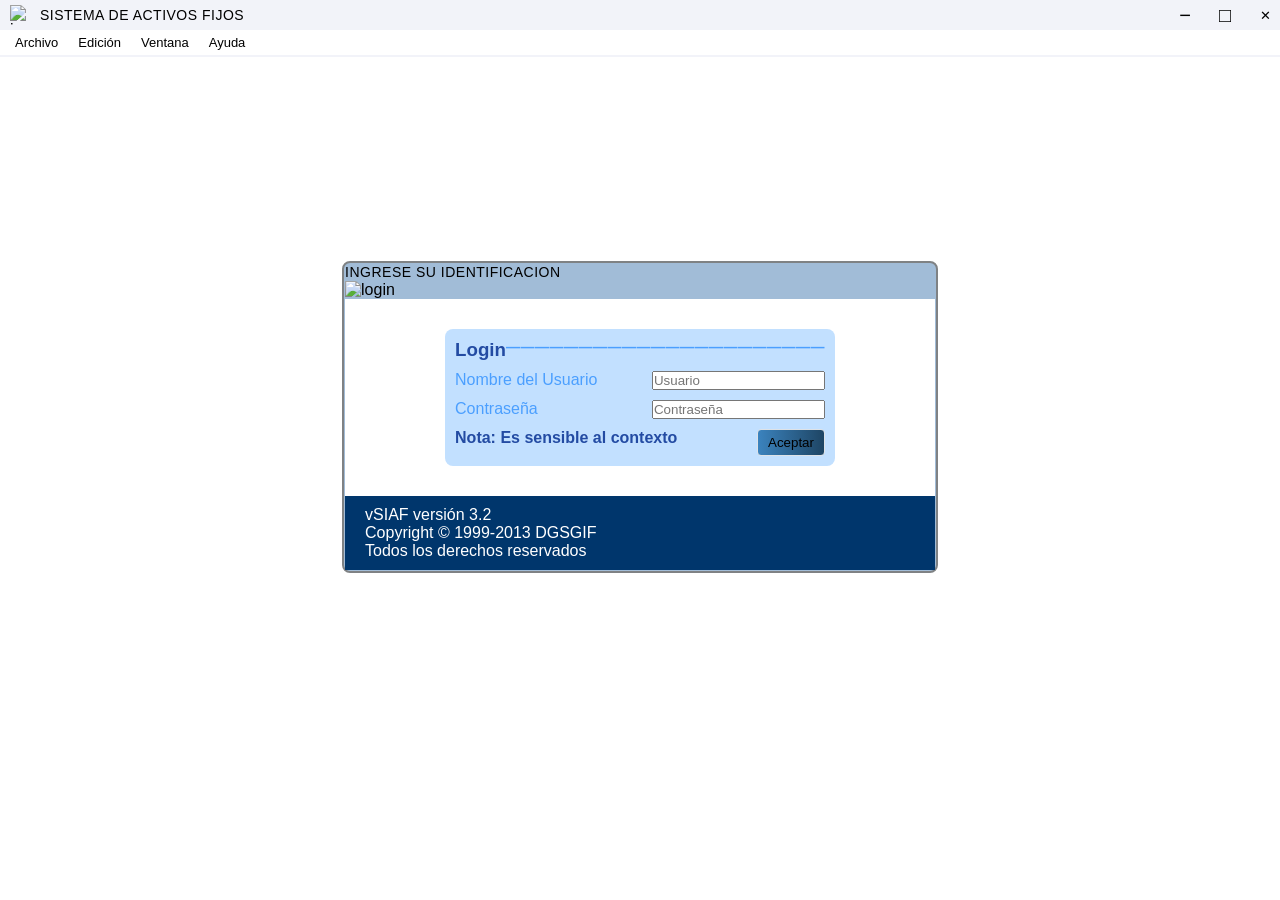
==== index.html @ 3a1e7623 "Inicialización: Proyecto completo con endpoints actualizados del nuevo API" ====
<!DOCTYPE html>
<html lang="es">
<head>
    <meta charset="UTF-8">
    <meta name="viewport" content="width=device-width, initial-scale=1.0">
    <title>VS.I.A.F-Login</title>
    <link rel="stylesheet" href="css/styles_main/header.css">
    <link rel="stylesheet" href="css/styles_main/login.css">
</head>
<body>
    <header>
        <div class="header-container">
            <div class="header-left">
                <img src="assets/img/icono.png" alt="icono">
                <h1>SISTEMA DE ACTIVOS FIJOS</h1>
            </div>

            <div class="header-right">
                <button id="minimize">−</button>
                <button id="maximize">□</button>
                <button id="close">✕</button>
            </div>
        </div>

        <nav class="menu-bar">
            <details class="menu-item">
                <summary>Archivo</summary>
                <div class="dropdown-fox">
                    <div class="opcion deshabilitada">
                        <span>Cerrar</span>
                        <span class="atajo">Ctrl+F4</span>
                    </div>
                    <hr>
                    <div class="opcion deshabilitada">
                        <span>Guardar</span>
                        <span class="atajo">Ctrl+S</span>
                    </div>
                    <div class="opcion deshabilitada">
                        <span>Guardar como...</span>
                    </div>
                    <div class="opcion deshabilitada">
                        <span>Guardar como HTML...</span>
                    </div>
                    <div class="opcion deshabilitada">
                        <span>Revertir</span>
                    </div>
                    <div class="opcion deshabilitada">
                        <span>Configurar página...</span>
                    </div>
                    <div class="opcion deshabilitada">
                        <span>Vista preliminar</span>
                    </div>
                    <div class="opcion deshabilitada">
                        <span>Imprimir...</span>
                        <span class="atajo">Ctrl+P</span>
                    </div>
                    <div class="opcion deshabilitada">
                        <span>Enviar...</span>
                    </div>
                </div>
            </details>

            <details class="menu-item">
                <summary>Edición</summary>
                <div class="dropdown-fox">
                    <div class="opcion deshabilitada">
                        <span>Deshacer</span>
                        <span class="atajo">Ctrl+Z</span>
                    </div>
                    <div class="opcion deshabilitada">
                        <span>Rehacer</span>
                        <span class="atajo">Ctrl+R</span>
                    </div>
                    <div class="opcion deshabilitada">
                        <span>Cortar</span>
                        <span class="atajo">Ctrl+X</span>
                    </div>
                    <div class="opcion deshabilitada">
                        <span>Copiar</span>
                        <span class="atajo">Ctrl+C</span>
                    </div>
                    <div class="opcion">
                        <span>Pegar</span>
                        <span class="atajo">Ctrl+V</span>
                    </div>
                    <div class="opcion deshabilitada">
                        <span>Pegar especial...</span>
                    </div>
                    <div class="opcion deshabilitada">
                        <span>Borrar</span>
                    </div>
                    <div class="opcion">
                        <span>Seleccionar todo</span>
                        <span class="atajo">Ctrl+A</span>
                    </div>
                    <div class="opcion deshabilitada">
                        <span>Buscar</span>
                        <span class="atajo">Ctrl+F</span>
                    </div>
                    <div class="opcion deshabilitada">
                        <span>Reemplazar</span>
                        <span class="atajo">Ctrl+L</span>
                    </div>
                    <div class="opcion deshabilitada">
                        <span>Insertar objeto...</span>
                    </div>
                    <div class="opcion deshabilitada">
                        <span>Objeto...</span>
                    </div>
                    <div class="opcion deshabilitada">
                        <span>Vínculos...</span>
                    </div>
                    <div class="opcion deshabilitada">
                        <span>Propiedades...</span>
                    </div>
                </div>
            </details>

            <details class="menu-item">
                <summary>Ventana</summary>
                <div class="dropdown-fox">
                    <div class="opcion">
                        <span>Cascada</span>
                    </div>
                    <div class="opcion">
                        <span>Organizar todo</span>
                    </div>
                    <div class="opcion">
                        <span>Ocultar</span>
                    </div>
                    <div class="opcion deshabilitada">
                        <span>Borrar</span>
                    </div>
                    <div class="opcion">
                        <span>Recorrer</span>
                        <span class="atajo">Ctrl+F1</span>
                    </div>
                    <hr>
                    <div class="opcion">
                        <span>1 SISTEMA DE ACTIVOS FIJOS</span>
                    </div>
                    <div class="opcion">
                        <span>2 NGRESE SU IDENTIFICACION</span>
                    </div>
                </div>
            </details>

            <details class="menu-item">
                <summary>Ayuda</summary>
                <div class="dropdown-fox">
                    <div class="opcion deshabilitada">
                        <span>Ayuda de Microsoft Visual FoxPro</span>
                        <span class="atajo">F1</span>
                    </div>
                    <div class="opcion deshabilitada">
                        <span>Busqueda en MSDN</span>
                    </div>
                    <hr>
                    <div class="opcion deshabilitada">
                        <span>Soporte técnico</span>
                    </div>
                    <div class="opcion deshabilitada">
                        <span>Visual FoxPro en el Web</span>
                    </div>
                    <hr>
                    <div class="opcion deshabilitada">
                        <span>Acerca de Microsoft Visual FoxPro</span>
                    </div>
                </div>
            </details>   
        </nav>
    </header>
    <hr style="border: none; height: 2px; background-color: #f2f3f9;">
    <main>
        <div class="login-container">
            <h2>INGRESE SU IDENTIFICACION</h2>
            <div class="login-header">
                <img src="assets/img/login.png" alt="login">
            </div>
            <div class="login-main">
                <div class="login-inputs">
                    <div class="login-title">
                        <h3>Login</h3>
                        <h2 style="color: #4b9fff; font-weight: 900;"><strong>——————————————————————</strong></h2>
                    </div>
                    <div class="login-user">
                        <p>Nombre del Usuario</p>
                        <input id="login-username" type="text" placeholder="Usuario">
                    </div>
                    <div class="login-password">
                        <p>Contraseña</p>
                        <input id="login-password" type="password" placeholder="Contraseña">
                    </div>
                    <div class="login-confirm">
                        <p><strong>Nota: Es sensible al contexto</strong></p>
                        <button id="login-confirm">Aceptar</button>
                    </div>
                </div>
            </div>
            <div class="login-footer">
                <p>vSIAF versión 3.2</p>
                <p>Copyright &copy; 1999-2013 DGSGIF</p>
                <p>Todos los derechos reservados</p>
            </div>
        </div>  
    </main>
    <script src="js/login.js"></script>
    <script src="js/config.js"></script>
</body>
</html>
---- css/styles_main/header.css ----
* {
    margin: 0;
    padding: 0;
    box-sizing: border-box;
}

header {
    align-items: center;
    background-color: #f2f3f9;
}

.header-container {
    display: flex;
    justify-content: space-between;
}

header h1 {
    font-size: 14px;
    font-weight: 300;
    letter-spacing: 0.5px;
    line-height: 1.2;
}

.header-left {
    display: flex;
    align-items: center;
    gap: 10px;
    font-family: 'Arial', 'Helvetica', sans-serif;
    height: 30px;
    padding: 10px;
}

.header-left img {
    width: 20px;
    height: 20px;
}

.header-right {
    display: flex;
    gap: 10px;
}

#minimize, #maximize {
    font-size: 20px;
}

#minimize, #maximize, #close {
    width: 30px;
    height: 30px;
    background-color: #f2f3f9;
    border: none;
    cursor: pointer;
}

.menu-bar {
    display: flex;
    background-color: #ffffff;
    border-bottom: px solid #f2f3f9;
    padding: 1px 5px;
    position: relative;
}

.menu-item {
    position: relative;
}

.menu-item summary {
    list-style: none;
    background-color: transparent;
    border: none;
    cursor: default;
    padding: 4px 10px;
    font-size: 13px;
    font-family: 'Tahoma', 'Arial', sans-serif;
    color: #000;
    outline: none;
    user-select: none;
}

.menu-item summary::-webkit-details-marker {
    display: none;
}

.menu-item summary:hover,
.menu-item[open] summary {
    background-color: #e5e5e59d;
    color: #000000;
}

.dropdown-fox {
    position: absolute;
    top: 100%;
    left: 0;
    background-color: #f0f0f0;
    min-width: 220px;
    z-index: 1000;
    padding: 2px;

    border-top: 1px solid #ffffff;
    border-left: 1px solid #ffffff;
    border-right: 2px solid #808080;
    border-bottom: 2px solid #808080;
    
    box-shadow: 4px 4px 0px rgba(0, 0, 0, 0.2);
}

.opcion {
    display: flex;
    justify-content: space-between;
    align-items: center;
    padding: 4px 15px 4px 25px;
    color: #000;
    font-size: 12px;
    cursor: default;
}

.opcion:hover {
    background-color: #057cfc;
    color: #ffffff;
}

.atajo {
    margin-left: 30px;
    font-weight: normal;
    color: inherit;
}

.deshabilitada {
    color: #808080;
}

.deshabilitada:hover {
    background-color: #057cfc;
    color: #808080;
}

footer {
    background-color: #f0f0f0;
    position: fixed;
    display: flex;
    justify-content: end;
    right: 0;
    bottom: 0;
    width: 100%;
    border: 2px solid #808080;
} 

.footer-content {
    display: flex;
}

.rol, .road, .connect {
    border-left: 2px solid #808080;
    padding: 5px;
}
---- css/styles_main/login.css ----
main {
    display: flex;
    justify-content: center;
    align-items: center;
    height: 80vh;
}

.login-container {
    background-color: #a1bcd7;
    padding: 1px;
    border-radius: 8px;
    border: 2px solid #7f8284;
    font-family: 'Arial', 'Helvetica', sans-serif;
}

.login-container h2 {
    font-size: 14px;
    font-weight: 300;
    letter-spacing: 0.5px;
    line-height: 1.2;
    margin: px;
}

.login-header img {
    width: 600px;
    height: 100px;

}

.login-main {
    background-color: #ffffff;
    padding: 30px 100px 30px 100px;
}

.login-inputs {
    background-color: #c2e0ff;
    padding: 10px;
    border-radius: 8px;
}

.login-user, .login-password {
    display: flex;
    justify-content: space-between;
    margin: 10px 0;
    color: #4b9fff;
}

.login-title, .login-confirm {
    display: flex;
    justify-content: space-between;
    color: #234ba3;
}

.login-confirm button {
    background: linear-gradient(to right, #3b83be, #1e4564);
    padding: 5px 10px;
    border-radius: 4px;
    border: 1px solid #dee2e6;
    cursor: pointer;
}

.login-footer {
    background-color: #00366c;
    color: #ffffff;
    padding:10px 20px;
}
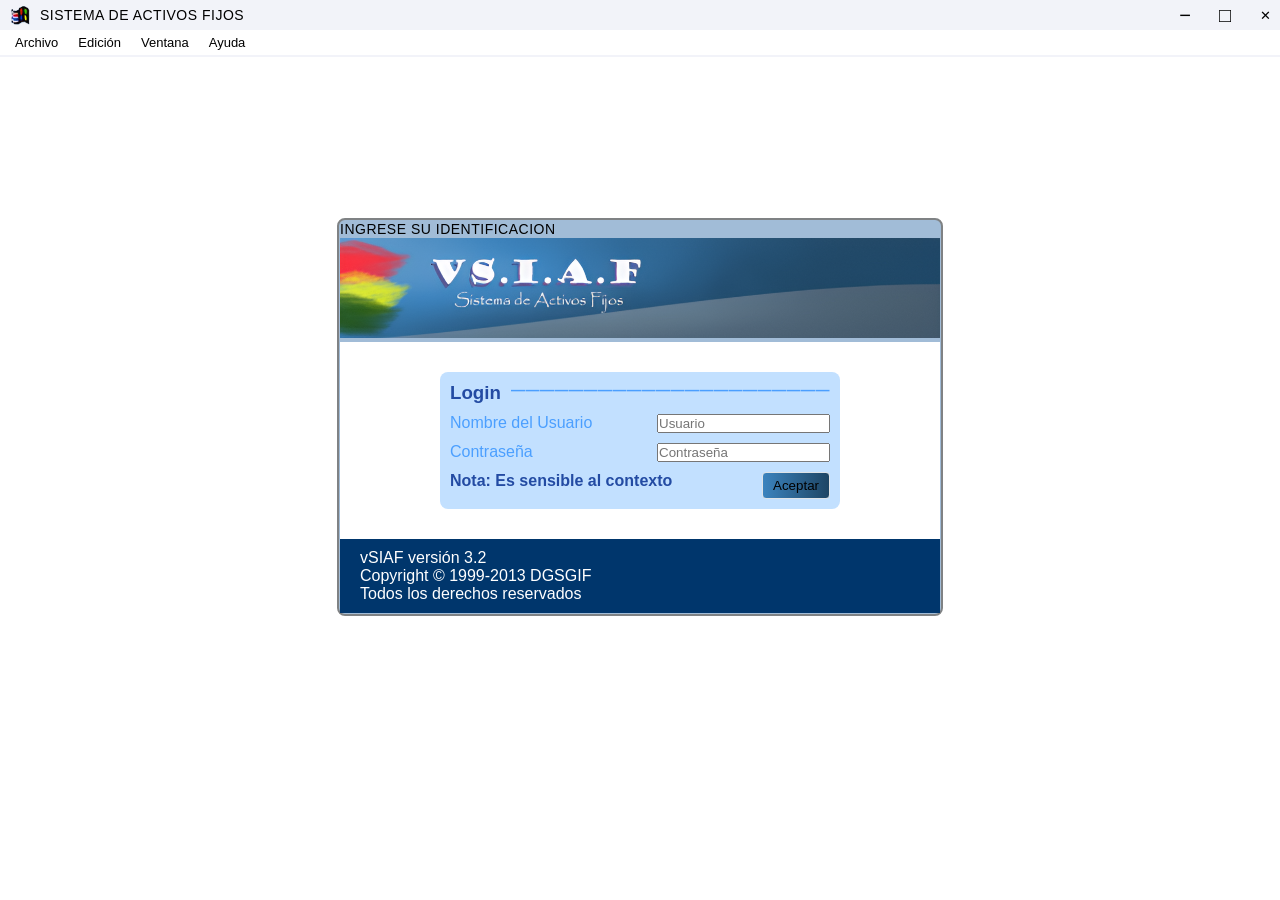
==== commit abd930a8: "Add files via upload" ====
--- a/index.html
+++ b/index.html
@@ -1,210 +1,210 @@
-<!DOCTYPE html>
-<html lang="es">
-<head>
-    <meta charset="UTF-8">
-    <meta name="viewport" content="width=device-width, initial-scale=1.0">
-    <title>VS.I.A.F-Login</title>
-    <link rel="stylesheet" href="css/styles_main/header.css">
-    <link rel="stylesheet" href="css/styles_main/login.css">
-</head>
-<body>
-    <header>
-        <div class="header-container">
-            <div class="header-left">
-                <img src="assets/img/icono.png" alt="icono">
-                <h1>SISTEMA DE ACTIVOS FIJOS</h1>
-            </div>
-
-            <div class="header-right">
-                <button id="minimize">−</button>
-                <button id="maximize">□</button>
-                <button id="close">✕</button>
-            </div>
-        </div>
-
-        <nav class="menu-bar">
-            <details class="menu-item">
-                <summary>Archivo</summary>
-                <div class="dropdown-fox">
-                    <div class="opcion deshabilitada">
-                        <span>Cerrar</span>
-                        <span class="atajo">Ctrl+F4</span>
-                    </div>
-                    <hr>
-                    <div class="opcion deshabilitada">
-                        <span>Guardar</span>
-                        <span class="atajo">Ctrl+S</span>
-                    </div>
-                    <div class="opcion deshabilitada">
-                        <span>Guardar como...</span>
-                    </div>
-                    <div class="opcion deshabilitada">
-                        <span>Guardar como HTML...</span>
-                    </div>
-                    <div class="opcion deshabilitada">
-                        <span>Revertir</span>
-                    </div>
-                    <div class="opcion deshabilitada">
-                        <span>Configurar página...</span>
-                    </div>
-                    <div class="opcion deshabilitada">
-                        <span>Vista preliminar</span>
-                    </div>
-                    <div class="opcion deshabilitada">
-                        <span>Imprimir...</span>
-                        <span class="atajo">Ctrl+P</span>
-                    </div>
-                    <div class="opcion deshabilitada">
-                        <span>Enviar...</span>
-                    </div>
-                </div>
-            </details>
-
-            <details class="menu-item">
-                <summary>Edición</summary>
-                <div class="dropdown-fox">
-                    <div class="opcion deshabilitada">
-                        <span>Deshacer</span>
-                        <span class="atajo">Ctrl+Z</span>
-                    </div>
-                    <div class="opcion deshabilitada">
-                        <span>Rehacer</span>
-                        <span class="atajo">Ctrl+R</span>
-                    </div>
-                    <div class="opcion deshabilitada">
-                        <span>Cortar</span>
-                        <span class="atajo">Ctrl+X</span>
-                    </div>
-                    <div class="opcion deshabilitada">
-                        <span>Copiar</span>
-                        <span class="atajo">Ctrl+C</span>
-                    </div>
-                    <div class="opcion">
-                        <span>Pegar</span>
-                        <span class="atajo">Ctrl+V</span>
-                    </div>
-                    <div class="opcion deshabilitada">
-                        <span>Pegar especial...</span>
-                    </div>
-                    <div class="opcion deshabilitada">
-                        <span>Borrar</span>
-                    </div>
-                    <div class="opcion">
-                        <span>Seleccionar todo</span>
-                        <span class="atajo">Ctrl+A</span>
-                    </div>
-                    <div class="opcion deshabilitada">
-                        <span>Buscar</span>
-                        <span class="atajo">Ctrl+F</span>
-                    </div>
-                    <div class="opcion deshabilitada">
-                        <span>Reemplazar</span>
-                        <span class="atajo">Ctrl+L</span>
-                    </div>
-                    <div class="opcion deshabilitada">
-                        <span>Insertar objeto...</span>
-                    </div>
-                    <div class="opcion deshabilitada">
-                        <span>Objeto...</span>
-                    </div>
-                    <div class="opcion deshabilitada">
-                        <span>Vínculos...</span>
-                    </div>
-                    <div class="opcion deshabilitada">
-                        <span>Propiedades...</span>
-                    </div>
-                </div>
-            </details>
-
-            <details class="menu-item">
-                <summary>Ventana</summary>
-                <div class="dropdown-fox">
-                    <div class="opcion">
-                        <span>Cascada</span>
-                    </div>
-                    <div class="opcion">
-                        <span>Organizar todo</span>
-                    </div>
-                    <div class="opcion">
-                        <span>Ocultar</span>
-                    </div>
-                    <div class="opcion deshabilitada">
-                        <span>Borrar</span>
-                    </div>
-                    <div class="opcion">
-                        <span>Recorrer</span>
-                        <span class="atajo">Ctrl+F1</span>
-                    </div>
-                    <hr>
-                    <div class="opcion">
-                        <span>1 SISTEMA DE ACTIVOS FIJOS</span>
-                    </div>
-                    <div class="opcion">
-                        <span>2 NGRESE SU IDENTIFICACION</span>
-                    </div>
-                </div>
-            </details>
-
-            <details class="menu-item">
-                <summary>Ayuda</summary>
-                <div class="dropdown-fox">
-                    <div class="opcion deshabilitada">
-                        <span>Ayuda de Microsoft Visual FoxPro</span>
-                        <span class="atajo">F1</span>
-                    </div>
-                    <div class="opcion deshabilitada">
-                        <span>Busqueda en MSDN</span>
-                    </div>
-                    <hr>
-                    <div class="opcion deshabilitada">
-                        <span>Soporte técnico</span>
-                    </div>
-                    <div class="opcion deshabilitada">
-                        <span>Visual FoxPro en el Web</span>
-                    </div>
-                    <hr>
-                    <div class="opcion deshabilitada">
-                        <span>Acerca de Microsoft Visual FoxPro</span>
-                    </div>
-                </div>
-            </details>   
-        </nav>
-    </header>
-    <hr style="border: none; height: 2px; background-color: #f2f3f9;">
-    <main>
-        <div class="login-container">
-            <h2>INGRESE SU IDENTIFICACION</h2>
-            <div class="login-header">
-                <img src="assets/img/login.png" alt="login">
-            </div>
-            <div class="login-main">
-                <div class="login-inputs">
-                    <div class="login-title">
-                        <h3>Login</h3>
-                        <h2 style="color: #4b9fff; font-weight: 900;"><strong>——————————————————————</strong></h2>
-                    </div>
-                    <div class="login-user">
-                        <p>Nombre del Usuario</p>
-                        <input id="login-username" type="text" placeholder="Usuario">
-                    </div>
-                    <div class="login-password">
-                        <p>Contraseña</p>
-                        <input id="login-password" type="password" placeholder="Contraseña">
-                    </div>
-                    <div class="login-confirm">
-                        <p><strong>Nota: Es sensible al contexto</strong></p>
-                        <button id="login-confirm">Aceptar</button>
-                    </div>
-                </div>
-            </div>
-            <div class="login-footer">
-                <p>vSIAF versión 3.2</p>
-                <p>Copyright &copy; 1999-2013 DGSGIF</p>
-                <p>Todos los derechos reservados</p>
-            </div>
-        </div>  
-    </main>
-    <script src="js/login.js"></script>
-    <script src="js/config.js"></script>
-</body>
-</html>
+<!DOCTYPE html>
+<html lang="es">
+<head>
+    <meta charset="UTF-8">
+    <meta name="viewport" content="width=device-width, initial-scale=1.0">
+    <title>VS.I.A.F-Login</title>
+    <link rel="stylesheet" href="css/styles_main/header.css">
+    <link rel="stylesheet" href="css/styles_main/login.css">
+</head>
+<body>
+    <header>
+        <div class="header-container">
+            <div class="header-left">
+                <img src="assets/img/icono.png" alt="icono">
+                <h1>SISTEMA DE ACTIVOS FIJOS</h1>
+            </div>
+
+            <div class="header-right">
+                <button id="minimize">−</button>
+                <button id="maximize">□</button>
+                <button id="close">✕</button>
+            </div>
+        </div>
+
+        <nav class="menu-bar">
+            <details class="menu-item">
+                <summary>Archivo</summary>
+                <div class="dropdown-fox">
+                    <div class="opcion deshabilitada">
+                        <span>Cerrar</span>
+                        <span class="atajo">Ctrl+F4</span>
+                    </div>
+                    <hr>
+                    <div class="opcion deshabilitada">
+                        <span>Guardar</span>
+                        <span class="atajo">Ctrl+S</span>
+                    </div>
+                    <div class="opcion deshabilitada">
+                        <span>Guardar como...</span>
+                    </div>
+                    <div class="opcion deshabilitada">
+                        <span>Guardar como HTML...</span>
+                    </div>
+                    <div class="opcion deshabilitada">
+                        <span>Revertir</span>
+                    </div>
+                    <div class="opcion deshabilitada">
+                        <span>Configurar página...</span>
+                    </div>
+                    <div class="opcion deshabilitada">
+                        <span>Vista preliminar</span>
+                    </div>
+                    <div class="opcion deshabilitada">
+                        <span>Imprimir...</span>
+                        <span class="atajo">Ctrl+P</span>
+                    </div>
+                    <div class="opcion deshabilitada">
+                        <span>Enviar...</span>
+                    </div>
+                </div>
+            </details>
+
+            <details class="menu-item">
+                <summary>Edición</summary>
+                <div class="dropdown-fox">
+                    <div class="opcion deshabilitada">
+                        <span>Deshacer</span>
+                        <span class="atajo">Ctrl+Z</span>
+                    </div>
+                    <div class="opcion deshabilitada">
+                        <span>Rehacer</span>
+                        <span class="atajo">Ctrl+R</span>
+                    </div>
+                    <div class="opcion deshabilitada">
+                        <span>Cortar</span>
+                        <span class="atajo">Ctrl+X</span>
+                    </div>
+                    <div class="opcion deshabilitada">
+                        <span>Copiar</span>
+                        <span class="atajo">Ctrl+C</span>
+                    </div>
+                    <div class="opcion">
+                        <span>Pegar</span>
+                        <span class="atajo">Ctrl+V</span>
+                    </div>
+                    <div class="opcion deshabilitada">
+                        <span>Pegar especial...</span>
+                    </div>
+                    <div class="opcion deshabilitada">
+                        <span>Borrar</span>
+                    </div>
+                    <div class="opcion">
+                        <span>Seleccionar todo</span>
+                        <span class="atajo">Ctrl+A</span>
+                    </div>
+                    <div class="opcion deshabilitada">
+                        <span>Buscar</span>
+                        <span class="atajo">Ctrl+F</span>
+                    </div>
+                    <div class="opcion deshabilitada">
+                        <span>Reemplazar</span>
+                        <span class="atajo">Ctrl+L</span>
+                    </div>
+                    <div class="opcion deshabilitada">
+                        <span>Insertar objeto...</span>
+                    </div>
+                    <div class="opcion deshabilitada">
+                        <span>Objeto...</span>
+                    </div>
+                    <div class="opcion deshabilitada">
+                        <span>Vínculos...</span>
+                    </div>
+                    <div class="opcion deshabilitada">
+                        <span>Propiedades...</span>
+                    </div>
+                </div>
+            </details>
+
+            <details class="menu-item">
+                <summary>Ventana</summary>
+                <div class="dropdown-fox">
+                    <div class="opcion">
+                        <span>Cascada</span>
+                    </div>
+                    <div class="opcion">
+                        <span>Organizar todo</span>
+                    </div>
+                    <div class="opcion">
+                        <span>Ocultar</span>
+                    </div>
+                    <div class="opcion deshabilitada">
+                        <span>Borrar</span>
+                    </div>
+                    <div class="opcion">
+                        <span>Recorrer</span>
+                        <span class="atajo">Ctrl+F1</span>
+                    </div>
+                    <hr>
+                    <div class="opcion">
+                        <span>1 SISTEMA DE ACTIVOS FIJOS</span>
+                    </div>
+                    <div class="opcion">
+                        <span>2 NGRESE SU IDENTIFICACION</span>
+                    </div>
+                </div>
+            </details>
+
+            <details class="menu-item">
+                <summary>Ayuda</summary>
+                <div class="dropdown-fox">
+                    <div class="opcion deshabilitada">
+                        <span>Ayuda de Microsoft Visual FoxPro</span>
+                        <span class="atajo">F1</span>
+                    </div>
+                    <div class="opcion deshabilitada">
+                        <span>Busqueda en MSDN</span>
+                    </div>
+                    <hr>
+                    <div class="opcion deshabilitada">
+                        <span>Soporte técnico</span>
+                    </div>
+                    <div class="opcion deshabilitada">
+                        <span>Visual FoxPro en el Web</span>
+                    </div>
+                    <hr>
+                    <div class="opcion deshabilitada">
+                        <span>Acerca de Microsoft Visual FoxPro</span>
+                    </div>
+                </div>
+            </details>   
+        </nav>
+    </header>
+    <hr style="border: none; height: 2px; background-color: #f2f3f9;">
+    <main>
+        <div class="login-container">
+            <h2>INGRESE SU IDENTIFICACION</h2>
+            <div class="login-header">
+                <img src="assets/img/login.png" alt="login">
+            </div>
+            <div class="login-main">
+                <div class="login-inputs">
+                    <div class="login-title">
+                        <h3>Login</h3>
+                        <h2 style="color: #4b9fff; font-weight: 900;"><strong>——————————————————————</strong></h2>
+                    </div>
+                    <div class="login-user">
+                        <p>Nombre del Usuario</p>
+                        <input id="login-username" type="text" placeholder="Usuario">
+                    </div>
+                    <div class="login-password">
+                        <p>Contraseña</p>
+                        <input id="login-password" type="password" placeholder="Contraseña">
+                    </div>
+                    <div class="login-confirm">
+                        <p><strong>Nota: Es sensible al contexto</strong></p>
+                        <button id="login-confirm">Aceptar</button>
+                    </div>
+                </div>
+            </div>
+            <div class="login-footer">
+                <p>vSIAF versión 3.2</p>
+                <p>Copyright &copy; 1999-2013 DGSGIF</p>
+                <p>Todos los derechos reservados</p>
+            </div>
+        </div>  
+    </main>
+    <script src="js/login.js"></script>
+    <script src="js/config.js"></script>
+</body>
+</html>
--- a/css/styles_main/header.css
+++ b/css/styles_main/header.css
@@ -1,157 +1,157 @@
-* {
-    margin: 0;
-    padding: 0;
-    box-sizing: border-box;
-}
-
-header {
-    align-items: center;
-    background-color: #f2f3f9;
-}
-
-.header-container {
-    display: flex;
-    justify-content: space-between;
-}
-
-header h1 {
-    font-size: 14px;
-    font-weight: 300;
-    letter-spacing: 0.5px;
-    line-height: 1.2;
-}
-
-.header-left {
-    display: flex;
-    align-items: center;
-    gap: 10px;
-    font-family: 'Arial', 'Helvetica', sans-serif;
-    height: 30px;
-    padding: 10px;
-}
-
-.header-left img {
-    width: 20px;
-    height: 20px;
-}
-
-.header-right {
-    display: flex;
-    gap: 10px;
-}
-
-#minimize, #maximize {
-    font-size: 20px;
-}
-
-#minimize, #maximize, #close {
-    width: 30px;
-    height: 30px;
-    background-color: #f2f3f9;
-    border: none;
-    cursor: pointer;
-}
-
-.menu-bar {
-    display: flex;
-    background-color: #ffffff;
-    border-bottom: px solid #f2f3f9;
-    padding: 1px 5px;
-    position: relative;
-}
-
-.menu-item {
-    position: relative;
-}
-
-.menu-item summary {
-    list-style: none;
-    background-color: transparent;
-    border: none;
-    cursor: default;
-    padding: 4px 10px;
-    font-size: 13px;
-    font-family: 'Tahoma', 'Arial', sans-serif;
-    color: #000;
-    outline: none;
-    user-select: none;
-}
-
-.menu-item summary::-webkit-details-marker {
-    display: none;
-}
-
-.menu-item summary:hover,
-.menu-item[open] summary {
-    background-color: #e5e5e59d;
-    color: #000000;
-}
-
-.dropdown-fox {
-    position: absolute;
-    top: 100%;
-    left: 0;
-    background-color: #f0f0f0;
-    min-width: 220px;
-    z-index: 1000;
-    padding: 2px;
-
-    border-top: 1px solid #ffffff;
-    border-left: 1px solid #ffffff;
-    border-right: 2px solid #808080;
-    border-bottom: 2px solid #808080;
-    
-    box-shadow: 4px 4px 0px rgba(0, 0, 0, 0.2);
-}
-
-.opcion {
-    display: flex;
-    justify-content: space-between;
-    align-items: center;
-    padding: 4px 15px 4px 25px;
-    color: #000;
-    font-size: 12px;
-    cursor: default;
-}
-
-.opcion:hover {
-    background-color: #057cfc;
-    color: #ffffff;
-}
-
-.atajo {
-    margin-left: 30px;
-    font-weight: normal;
-    color: inherit;
-}
-
-.deshabilitada {
-    color: #808080;
-}
-
-.deshabilitada:hover {
-    background-color: #057cfc;
-    color: #808080;
-}
-
-footer {
-    background-color: #f0f0f0;
-    position: fixed;
-    display: flex;
-    justify-content: end;
-    right: 0;
-    bottom: 0;
-    width: 100%;
-    border: 2px solid #808080;
-} 
-
-.footer-content {
-    display: flex;
-}
-
-.rol, .road, .connect {
-    border-left: 2px solid #808080;
-    padding: 5px;
-}
-
-
+* {
+    margin: 0;
+    padding: 0;
+    box-sizing: border-box;
+}
+
+header {
+    align-items: center;
+    background-color: #f2f3f9;
+}
+
+.header-container {
+    display: flex;
+    justify-content: space-between;
+}
+
+header h1 {
+    font-size: 14px;
+    font-weight: 300;
+    letter-spacing: 0.5px;
+    line-height: 1.2;
+}
+
+.header-left {
+    display: flex;
+    align-items: center;
+    gap: 10px;
+    font-family: 'Arial', 'Helvetica', sans-serif;
+    height: 30px;
+    padding: 10px;
+}
+
+.header-left img {
+    width: 20px;
+    height: 20px;
+}
+
+.header-right {
+    display: flex;
+    gap: 10px;
+}
+
+#minimize, #maximize {
+    font-size: 20px;
+}
+
+#minimize, #maximize, #close {
+    width: 30px;
+    height: 30px;
+    background-color: #f2f3f9;
+    border: none;
+    cursor: pointer;
+}
+
+.menu-bar {
+    display: flex;
+    background-color: #ffffff;
+    border-bottom: px solid #f2f3f9;
+    padding: 1px 5px;
+    position: relative;
+}
+
+.menu-item {
+    position: relative;
+}
+
+.menu-item summary {
+    list-style: none;
+    background-color: transparent;
+    border: none;
+    cursor: default;
+    padding: 4px 10px;
+    font-size: 13px;
+    font-family: 'Tahoma', 'Arial', sans-serif;
+    color: #000;
+    outline: none;
+    user-select: none;
+}
+
+.menu-item summary::-webkit-details-marker {
+    display: none;
+}
+
+.menu-item summary:hover,
+.menu-item[open] summary {
+    background-color: #e5e5e59d;
+    color: #000000;
+}
+
+.dropdown-fox {
+    position: absolute;
+    top: 100%;
+    left: 0;
+    background-color: #f0f0f0;
+    min-width: 220px;
+    z-index: 1000;
+    padding: 2px;
+
+    border-top: 1px solid #ffffff;
+    border-left: 1px solid #ffffff;
+    border-right: 2px solid #808080;
+    border-bottom: 2px solid #808080;
+    
+    box-shadow: 4px 4px 0px rgba(0, 0, 0, 0.2);
+}
+
+.opcion {
+    display: flex;
+    justify-content: space-between;
+    align-items: center;
+    padding: 4px 15px 4px 25px;
+    color: #000;
+    font-size: 12px;
+    cursor: default;
+}
+
+.opcion:hover {
+    background-color: #057cfc;
+    color: #ffffff;
+}
+
+.atajo {
+    margin-left: 30px;
+    font-weight: normal;
+    color: inherit;
+}
+
+.deshabilitada {
+    color: #808080;
+}
+
+.deshabilitada:hover {
+    background-color: #057cfc;
+    color: #808080;
+}
+
+footer {
+    background-color: #f0f0f0;
+    position: fixed;
+    display: flex;
+    justify-content: end;
+    right: 0;
+    bottom: 0;
+    width: 100%;
+    border: 2px solid #808080;
+} 
+
+.footer-content {
+    display: flex;
+}
+
+.rol, .road, .connect {
+    border-left: 2px solid #808080;
+    padding: 5px;
+}
+
+
--- a/css/styles_main/login.css
+++ b/css/styles_main/login.css
@@ -1,69 +1,69 @@
-main {
-    display: flex;
-    justify-content: center;
-    align-items: center;
-    height: 80vh;
-}
-
-.login-container {
-    background-color: #a1bcd7;
-    padding: 1px;
-    border-radius: 8px;
-    border: 2px solid #7f8284;
-    font-family: 'Arial', 'Helvetica', sans-serif;
-}
-
-.login-container h2 {
-    font-size: 14px;
-    font-weight: 300;
-    letter-spacing: 0.5px;
-    line-height: 1.2;
-    margin: px;
-}
-
-.login-header img {
-    width: 600px;
-    height: 100px;
-
-}
-
-.login-main {
-    background-color: #ffffff;
-    padding: 30px 100px 30px 100px;
-}
-
-.login-inputs {
-    background-color: #c2e0ff;
-    padding: 10px;
-    border-radius: 8px;
-}
-
-.login-user, .login-password {
-    display: flex;
-    justify-content: space-between;
-    margin: 10px 0;
-    color: #4b9fff;
-}
-
-.login-title, .login-confirm {
-    display: flex;
-    justify-content: space-between;
-    color: #234ba3;
-}
-
-.login-confirm button {
-    background: linear-gradient(to right, #3b83be, #1e4564);
-    padding: 5px 10px;
-    border-radius: 4px;
-    border: 1px solid #dee2e6;
-    cursor: pointer;
-}
-
-.login-footer {
-    background-color: #00366c;
-    color: #ffffff;
-    padding:10px 20px;
-}
-
-
-
+main {
+    display: flex;
+    justify-content: center;
+    align-items: center;
+    height: 80vh;
+}
+
+.login-container {
+    background-color: #a1bcd7;
+    padding: 1px;
+    border-radius: 8px;
+    border: 2px solid #7f8284;
+    font-family: 'Arial', 'Helvetica', sans-serif;
+}
+
+.login-container h2 {
+    font-size: 14px;
+    font-weight: 300;
+    letter-spacing: 0.5px;
+    line-height: 1.2;
+    margin: px;
+}
+
+.login-header img {
+    width: 600px;
+    height: 100px;
+
+}
+
+.login-main {
+    background-color: #ffffff;
+    padding: 30px 100px 30px 100px;
+}
+
+.login-inputs {
+    background-color: #c2e0ff;
+    padding: 10px;
+    border-radius: 8px;
+}
+
+.login-user, .login-password {
+    display: flex;
+    justify-content: space-between;
+    margin: 10px 0;
+    color: #4b9fff;
+}
+
+.login-title, .login-confirm {
+    display: flex;
+    justify-content: space-between;
+    color: #234ba3;
+}
+
+.login-confirm button {
+    background: linear-gradient(to right, #3b83be, #1e4564);
+    padding: 5px 10px;
+    border-radius: 4px;
+    border: 1px solid #dee2e6;
+    cursor: pointer;
+}
+
+.login-footer {
+    background-color: #00366c;
+    color: #ffffff;
+    padding:10px 20px;
+}
+
+
+
